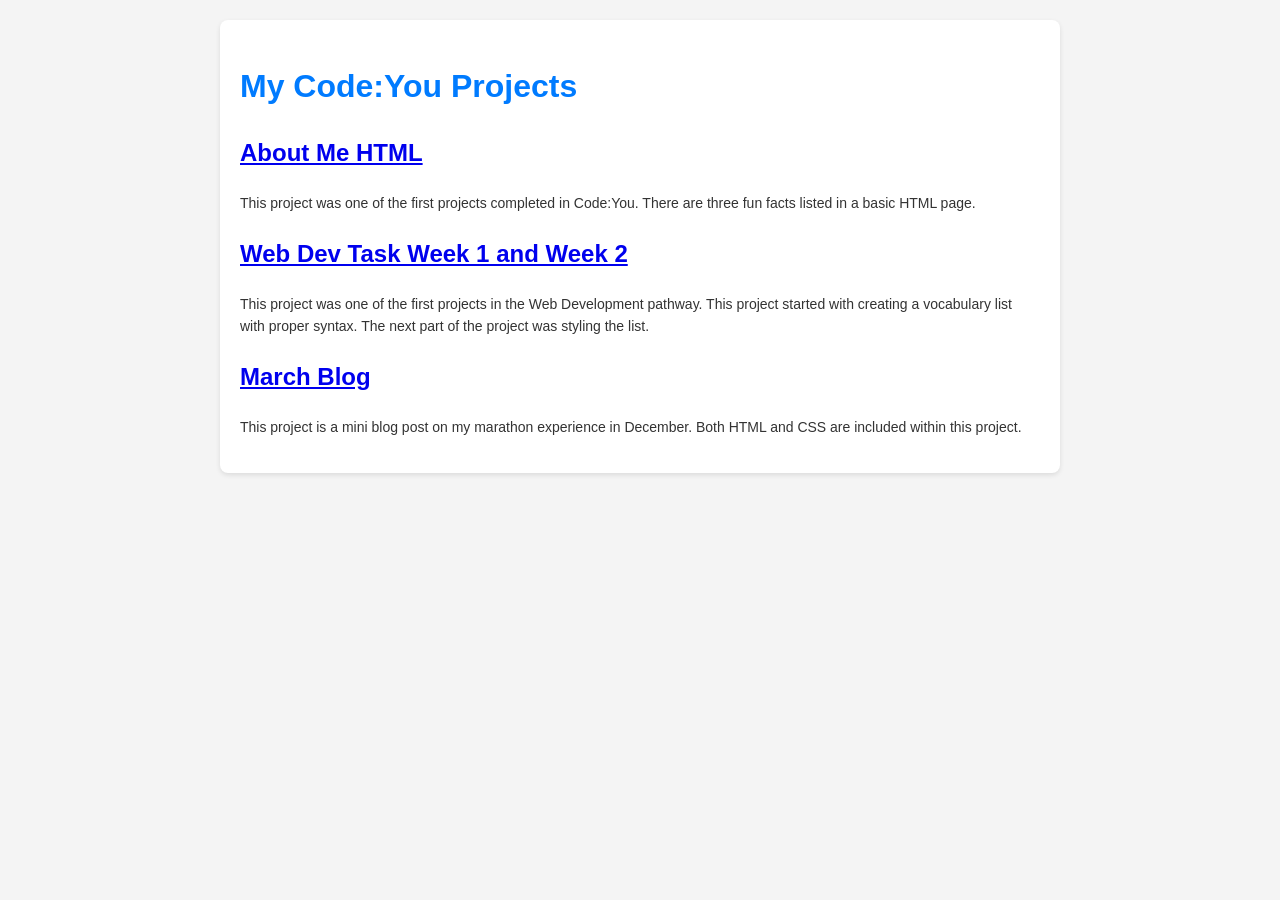
==== projects.html @ 08cf21bf "Added Projects page and a CSS page" ====
<!DOCTYPE html>
<html lang="en">
<head>
    <meta charset="UTF-8">
    <meta name="viewport" content="width=device-width, initial-scale=1.0">
    <title>Projects</title>
    <link rel="stylesheet" href="styles.css">
</head>
<body>
    <main class="container">
        <h1>My Code:You Projects</h1>
        <div class="item">
            <h2><a href="https://github.com/german-reghan/About-Me-HTML">About Me HTML</a></h2>
            <p>This project was one of the first projects completed in Code:You. There are three fun facts listed in a basic HTML page.</p>
        </div>

        <div class="item">
            <h2><a href="https://github.com/german-reghan/webdev-task-wk1-and-wk2">Web Dev Task Week 1 and Week 2</a></h2>
            <p>This project was one of the first projects in the Web Development pathway. This project started with creating a vocabulary list with proper syntax. The next part of the project was styling the list.</p>
        </div>

        <div class="item">
            <h2><a href="https://github.com/german-reghan/march_blog">March Blog</a></h2>
            <p>This project is a mini blog post on my marathon experience in December. Both HTML and CSS are included within this project.</p>
        </div>
    </main>
</body>
</html>
---- styles.css ----
body {
            font-family: Arial, sans-serif;
            line-height: 1.6;
            margin: 0;
            padding: 0;
            color: #333;
            background-color: #f4f4f4;
        }
        .container {
            max-width: 800px;
            margin: 20px auto;
            padding: 20px;
            background: #fff;
            border-radius: 8px;
            box-shadow: 0 2px 5px rgba(0, 0, 0, 0.1);
        }
        h1,
        h2 {
            color: #007bff;
        }
        .header {
            text-align: center;
        }
        .header h1 {
            margin: 10px 0;
        }
        .contact {
            margin: 10px 0;
            font-size: 14px;
        }
        .contact a {
            color: #007bff;
            text-decoration: none;
        }
        .section {
            margin: 20px 0;
        }
        .section h2 {
            margin-bottom: 10px;
            border-bottom: 2px solid #007bff;
            padding-bottom: 5px;
        }
        .item {
            margin-bottom: 15px;
        }
        .item h3 {
            margin: 0;
            font-size: 18px;
            color: #555;
        }
        .item p {
            margin: 5px 0;
            font-size: 14px;
        }
        .skills ul {
            list-style: none;
            padding: 0;
        }
        .skills ul li {
            display: inline-block;
            background: #007bff;
            color: #fff;
            padding: 5px 10px;
            margin: 5px 5px 5px 0;
            border-radius: 4px;
        }
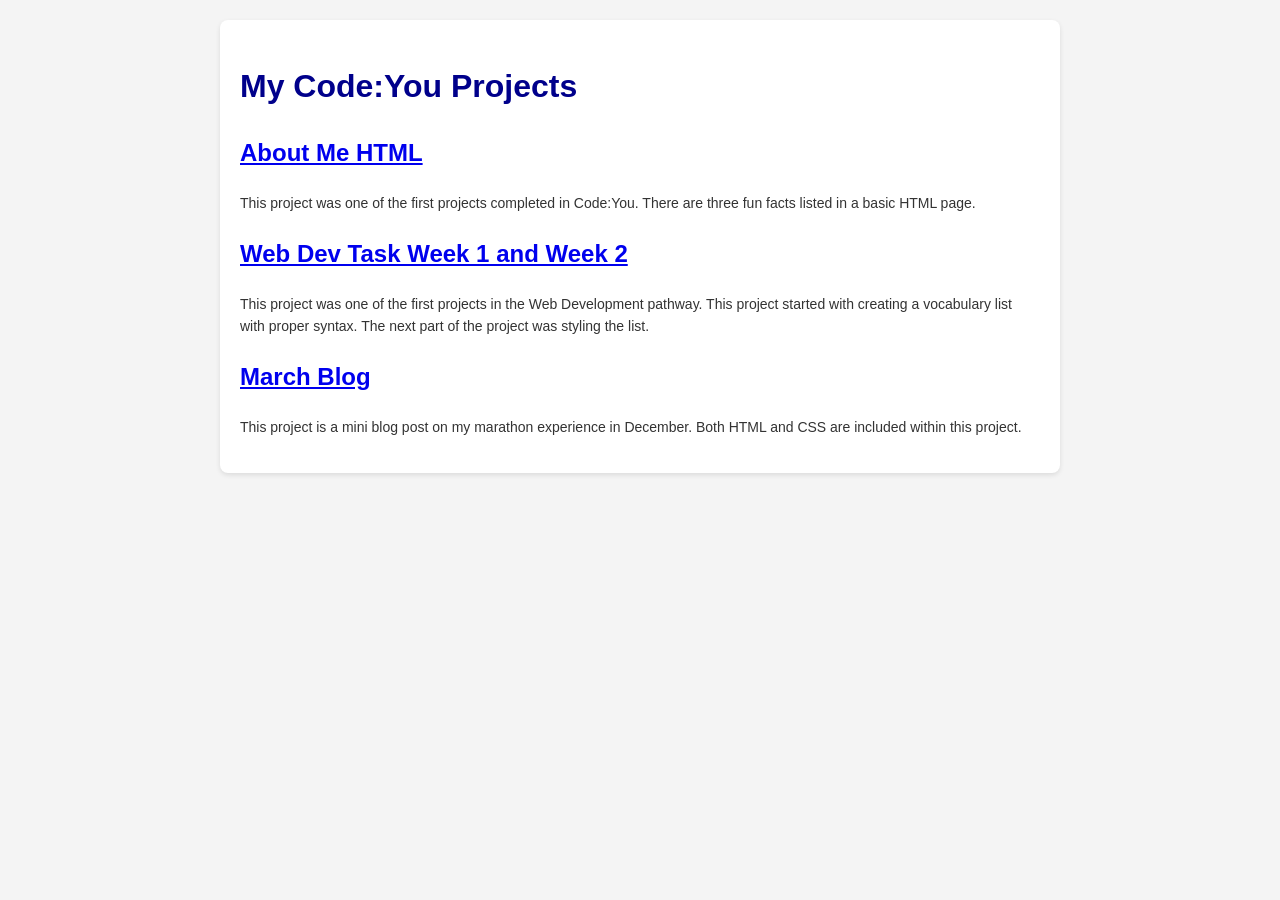
==== commit c75ac76b: "Added an About Me page, an additional CSS page with a media query for desktop, and updated the look " ====
--- a/projects.html
+++ b/projects.html
@@ -4,7 +4,7 @@
     <meta charset="UTF-8">
     <meta name="viewport" content="width=device-width, initial-scale=1.0">
     <title>Projects</title>
-    <link rel="stylesheet" href="styles.css">
+    <link rel="stylesheet" href="./css/styles.css">
 </head>
 <body>
     <main class="container">
--- a/css/styles.css
+++ b/css/styles.css
@@ -0,0 +1,74 @@
+body {
+            font-family: Arial, sans-serif;
+            line-height: 1.6;
+            margin: 0;
+            padding: 0;
+            color: #333;
+            background-color: #f4f4f4;
+        }
+        .container {
+            max-width: 800px;
+            margin: 20px auto;
+            padding: 20px;
+            background: #fff;
+            border-radius: 8px;
+            box-shadow: 0 2px 5px rgba(0, 0, 0, 0.1);
+        }
+        h1,
+        h2 {
+            color: darkblue;
+        }
+        .header {
+            text-align: center;
+        }
+        .header h1 {
+            margin: 10px 0;
+        }
+        .contact {
+            margin: 10px 0;
+            font-size: 14px;
+        }
+        .contact a {
+            color: black;
+            text-decoration: none;
+        }
+        .section {
+            margin: 20px 0;
+        }
+        .section h2 {
+            margin-bottom: 10px;
+            border-bottom: 2px solid darkblue;
+            padding-bottom: 5px;
+        }
+        .item {
+            margin-bottom: 15px;
+        }
+        .item h3 {
+            margin: 0;
+            font-size: 18px;
+            color: #555;
+        }
+        .item p {
+            margin: 5px 0;
+            font-size: 14px;
+        }
+        .skills ul {
+            list-style: none;
+            padding: 0;
+        }
+        .skills ul li {
+            display: inline-block;
+            background: darkblue;
+            color: #fff;
+            padding: 5px 10px;
+            margin: 5px 5px 5px 0;
+            border-radius: 4px;
+        }
+        .button-link {
+            display: inline-block;
+            background-color: black;
+            color: #fff;
+            padding: 5px 10px;
+            margin: 5px 5px 5px 0;
+            border-radius: 4px;
+        }
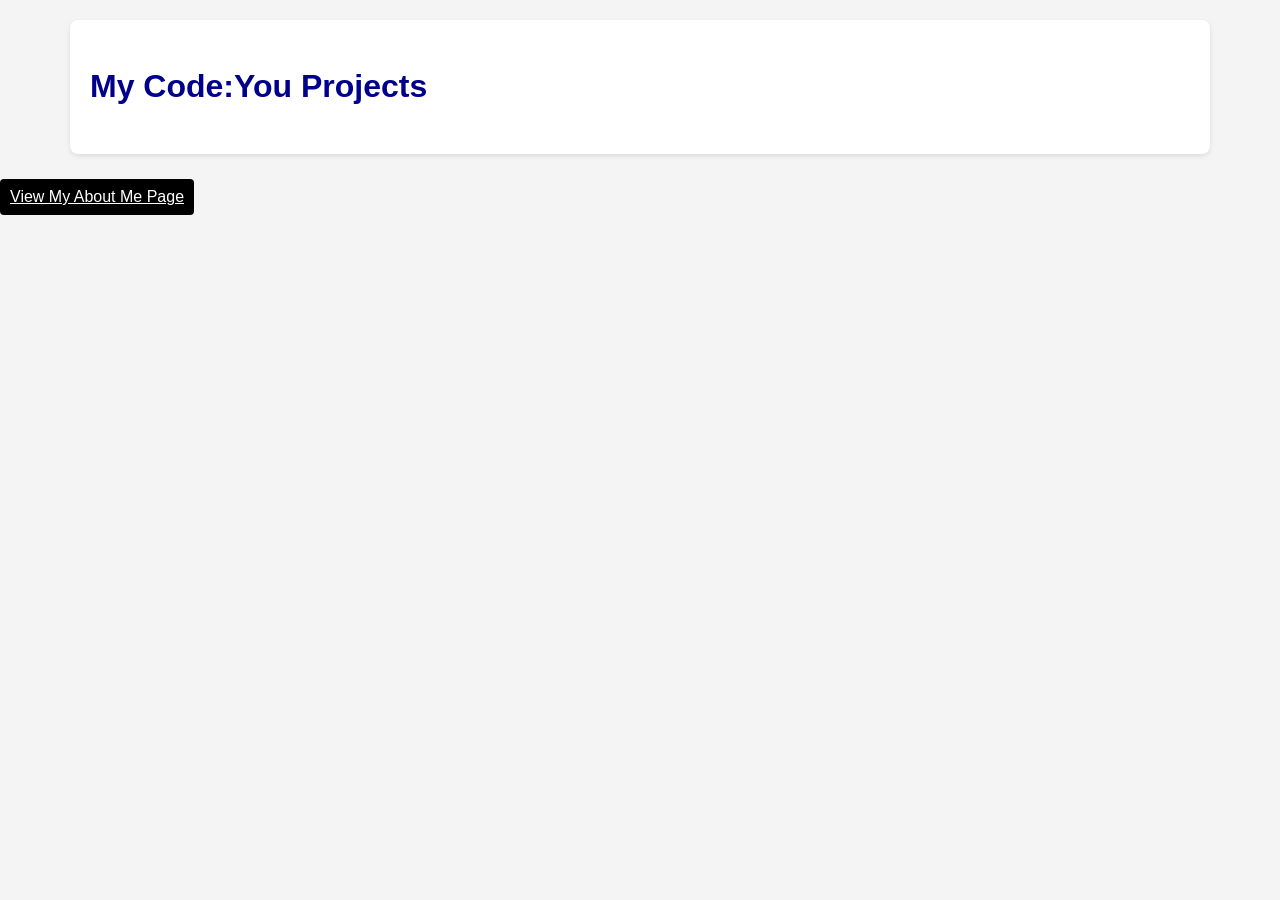
==== commit 5b04de3e: "Added JavaScript with a fetch request to GitHub for project information" ====
--- a/projects.html
+++ b/projects.html
@@ -9,20 +9,11 @@
 <body>
     <main class="container">
         <h1>My Code:You Projects</h1>
-        <div class="item">
-            <h2><a href="https://github.com/german-reghan/About-Me-HTML">About Me HTML</a></h2>
-            <p>This project was one of the first projects completed in Code:You. There are three fun facts listed in a basic HTML page.</p>
-        </div>
+        <div id="projects-container"></div>    
+    </main>
 
-        <div class="item">
-            <h2><a href="https://github.com/german-reghan/webdev-task-wk1-and-wk2">Web Dev Task Week 1 and Week 2</a></h2>
-            <p>This project was one of the first projects in the Web Development pathway. This project started with creating a vocabulary list with proper syntax. The next part of the project was styling the list.</p>
-        </div>
+    <script src="./js/projects.js"></script>
 
-        <div class="item">
-            <h2><a href="https://github.com/german-reghan/march_blog">March Blog</a></h2>
-            <p>This project is a mini blog post on my marathon experience in December. Both HTML and CSS are included within this project.</p>
-        </div>
-    </main>
+    <a href="index.html" class="button-link">View My About Me Page</a>
 </body>
 </html>
--- a/css/styles.css
+++ b/css/styles.css
@@ -72,3 +72,19 @@
             margin: 5px 5px 5px 0;
             border-radius: 4px;
         }
+
+        #projects-container {
+            display: grid;
+            grid-template-columns: 1fr;
+            gap: 20px;
+        }
+
+        @media (min-width: 768px) {
+            .container {
+                max-width: 1100px;
+            }
+
+            #projects-container {
+                grid-template-columns: repeat(2, 1fr);
+            }
+        }
